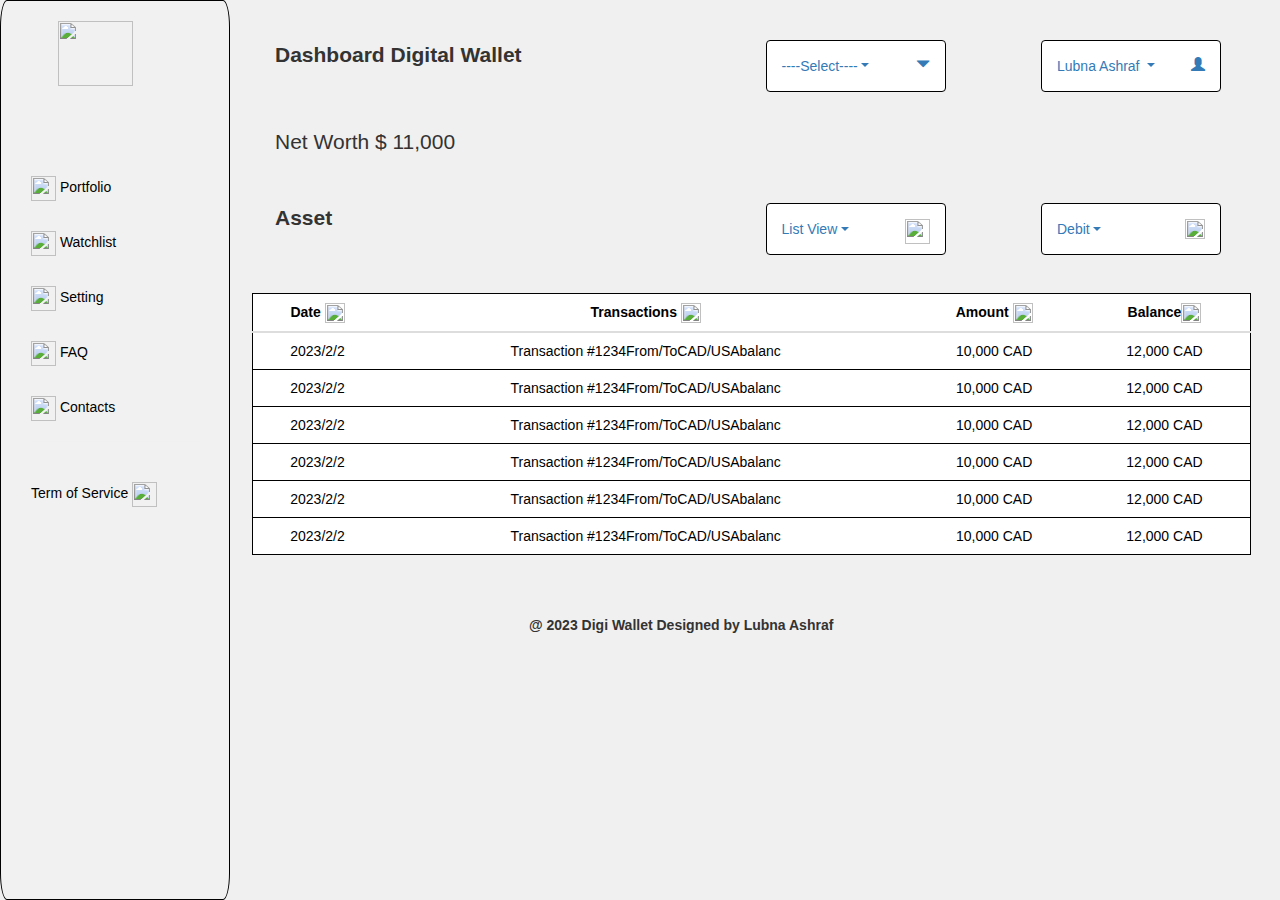
==== dashboard.html @ 2fe859b4 "my first github dashboard commit" ====
<!DOCTYPE html>
<html>
<head>
	<meta charset="utf-8">
	<meta name="viewport" content="width=device-width, initial-scale=1">
	<link href="https://cdn.jsdelivr.net/npm/bootstrap@5.2.3/dist/css/bootstrap.min.css" rel="stylesheet">
	<script src="https://cdn.jsdelivr.net/npm/bootstrap@5.2.3/dist/js/bootstrap.bundle.min.js"></script>
	<link rel="stylesheet" href="https://www.w3schools.com/w3css/4/w3.css">
	<link rel="stylesheet" href="https://maxcdn.bootstrapcdn.com/bootstrap/3.4.1/css/bootstrap.min.css">
	<script src="https://ajax.googleapis.com/ajax/libs/jquery/3.6.3/jquery.min.js"></script>
	<script src="https://maxcdn.bootstrapcdn.com/bootstrap/3.4.1/js/bootstrap.min.js"></script>
	<title></title>
	<style>
		body {
			background:#f0f0f0;
		}
		.nav {
			left:90%;
			margin-left:-150px;
/*        top:20px;*/
position:absolute;
}
.nav>li>a:hover, .nav>li>a:focus, .nav .open>a, .nav .open>a:hover, .nav .open>a:focus {
	background:#fff;
}
.dropdown {
	background:#fff;
	border:1px solid black;
	border-radius:4px;
	width:180px;
}
.dropdown-menu>li>a {
	color:black;
}
.dropdown ul.dropdown-menu {
	border-radius:4px;
	box-shadow:none;
/*        margin-top:20px;*/
width:180px;
}
.dropdown ul.dropdown-menu:before {
	content: "";
	border-bottom: 10px solid ;
	border-right: 10px solid transparent;
	border-left: 10px solid transparent;
	position: absolute;
	top: -10px;
	right: 16px;
	z-index: 10;
}
.dropdown ul.dropdown-menu:after {
	content: "";
	border-bottom: 12px solid #ccc;
	border-right: 12px solid transparent;
	border-left: 12px solid transparent;
	position: absolute;
	top: -12px;
	right: 14px;
	z-index: 9;
}

.p{
	text-align: left;
	padding: 30px;
}
table,tr,th,td{
	text-align: center;
}
.b {
	vertical-align: text-left;
}
</style>
</head>
<body>
	
	<div class="w3-sidebar w3-light-grey w3-bar-block" style="width:18%;height:0px auto;
	background-color: #F9F3F3;
	border: 1px solid black;
	border-radius: 3%;">

	<img src="logo.png" style="width:75px; height: 65px; margin-left: 25%; margin-top: 20px;">
	<br>
	<br>
	<br>
	<br>

	<div class="p">
		<p><img src="card-checklist.svg"  style="width:25px;height: 25px;">  Portfolio</p>
		

		<br>

		<p><img src="star.svg" style="width:25px;height: 25px;" >  Watchlist</p>

		<br>

		<p><img src="gear.svg" style="width:25px;height: 25px;">   Setting</p>

		<br>
		<p><img src="question-circle.svg"style="width:25px;height: 25px;">   FAQ</p>

		<br>
		<p><img src="person-lines.svg"style="width:25px;height: 25px;">   Contacts</p>

		<hr>

		<br>
		<p>Term of Service <img src="arrow-up.svg"style="width:25px;height: 25px;"> </p>
		<br>
		<br>

	</div>

</div>
<br>

<div>
	<br>
	<div class="container">

		<div class="row">
			<div class="col-md-2 col-sm-2 col-xl-2 col-lg-2">
			</div>
			<div class="col-md-4 col-sm-4 col-xl-4 col-lg-4">

				<span style="font-size: 1.5em;margin-top:10px"><b>Dashboard Digital Wallet</b></span>
			</div>
			<div class="col-md-2 col-sm-2 col-xl-2 col-lg-2">
			</div>
			<div class="col-md-1 col-sm-1 col-xl-1 col-lg-1">
				<ul class="nav navbar-nav">
					<li class="dropdown">
						<a href="#" class="dropdown-toggle" data-toggle="dropdown"> ----Select----<span class="glyphicon glyphicon-triangle-bottom pull-right"></span></a>
						<ul class="dropdown-menu">
							<li><a href="#">CAD <span class="glyphicon glyphicon-usd pull-right"></span></a></li>
							<li class="divider"></li>
							<li><a href="#">USD <span class="glyphicon glyphicon-usd pull-right"></span></a></li>
						</ul>
					</li>
				</ul>

			</div>
			<div class="col-md-1  col-sm-1 col-xl-1 col-lg-1">
			</div>
			<div class="col-md-2 col-sm-2 col-xl-2 col-lg-2">
				<ul class="nav navbar-nav">
					<li class="dropdown">
						<a href="#" class="dropdown-toggle" data-toggle="dropdown">Lubna Ashraf <span class="glyphicon glyphicon-user pull-right"></span></a>
						<ul class="dropdown-menu">
							<li><a href="#">Change Password <span class="glyphicon glyphicon-cog pull-right"></span></a></li>
							<li class="divider"></li>
							<li><a href="#">Sign Out <span class="glyphicon glyphicon-log-out pull-right"></span></a></li>
						</ul>
					</li>
				</ul>
				<br>

			</div>

		</div>

		<br><br>


		<div class="row">
			<div class="col-md-2 col-sm-2 col-xl-2 col-lg-2">
			</div>
			<div class="col-md-4 col-sm-4 col-xl-4 col-lg-4">

				<h3 style="font-size: 1.5em;">Net Worth $ 11,000</h3>
			</div>
			<div class="col-md-2 col-sm-2 col-xl-2 col-lg-2">
			</div>
			<div class="col-md-2 col-sm-2 col-xl-2 col-lg-2">

			</div>
			<div class="col-md-2 col-sm-2 col-xl-2 col-lg-2">
			</div>

		</div>
		<br>
		<br>




		<div class="row">
			<div class="col-md-2 col-sm-2 col-xl-2 col-lg-2">
			</div>
			<div class="col-md-4 col-sm-4 col-xl-4 col-lg-4">

				<span style="font-size: 1.5em;"><b>Asset</b></span>
			</div>
			<div class="col-md-2 col-sm-2 col-xl-2 col-lg-2">
			</div>
			<div class="col-md-1 col-sm-2 col-xl-1 col-lg-1">
				<ul class="nav navbar-nav">
					<li class="dropdown">
						<a href="#" class="dropdown-toggle" data-toggle="dropdown"> List View<img src="card-checklist.svg"style="width:25px;height: 25px;float: right;"></a>
						<ul class="dropdown-menu">
							<li><a href="#">CAD <span class="glyphicon glyphicon-usd pull-right"></span></a></li>
							<li class="divider"></li>
							<li><a href="#">USD <span class="glyphicon glyphicon-usd pull-right"></span></a></li>
						</ul>
					</li>
				</ul>
				<!-- <button type="button" style="background-color:#F9F3F3; width: 120px;padding:4px;border-radius: 10px;text-align: right;"><img src="card-checklist.svg"style="width:25px;height: 25px;float: left;">List View</button> -->
			</div>
			<div class="col-md-1 col-sm-2 col-xl-1 col-lg-1">
			</div>
			<div class="col-md-2 col-sm-2 col-xl-2 col-lg-2">
				<ul class="nav navbar-nav">
					<li class="dropdown">
						<a href="#" class="dropdown-toggle" data-toggle="dropdown"> Debit<img src="credit-card.svg"style="width:20px;height: 20px;float: right;"></a>
						<ul class="dropdown-menu">
							<li><a href="#">Credit<img src="credit-card-2-front.svg"style="width:20px;height: 20px;float: right;"></a></li>
							<li class="divider"></li>
							<li><a href="#">All <img src="check2-all.svg"style="width:20px;height: 20px;float: right;" ></a></li>
						</ul>
					</li>
				</ul>
				<!-- <button type="button" style="background-color:#F9F3F3; width: 170px;padding:4px;border-radius: 10px;text-align: center;">  <img src="arrow-left.svg"style="width:20px;height: 20px;float: left;"> Debit Credit <img src="arrow-right.svg"style="width:20px;height: 20px;">All </button> -->
			</div>

		</div>
		<br>

		<br><br>
		<table class="table" style="margin-left: 15%;width: 90%; border: 1px solid black;border-radius: 10px;">

			<thead>
				<tr>
					<th scope="col">Date <img src="arrow-down-up.svg"style="width:20px;height: 20px;"> </th>
					<th>Transactions <img src="arrow-down-up.svg"style="width:20px;height: 20px;"></th>
					<th>Amount <img src="arrow-down-up.svg"style="width:20px;height: 20px;"></th>
					<th>Balance<img src="arrow-down-up.svg"style="width:20px;height: 20px;"></th>
				</tr>
			</thead>
			<tbody>
				<tr>
					<td>2023/2/2</td>
					<td>Transaction #1234From/ToCAD/USAbalanc</td>
					<td>10,000 CAD</td>
					<td>12,000 CAD</td>
				</tr>

				<tr>
					<td>2023/2/2</td>
					<td>Transaction #1234From/ToCAD/USAbalanc</td>
					<td>10,000 CAD</td>
					<td>12,000 CAD</td>
				</tr>

				<tr>
					<td>2023/2/2</td>
					<td>Transaction #1234From/ToCAD/USAbalanc</td>
					<td>10,000 CAD</td>
					<td>12,000 CAD</td>
				</tr>

				<tr>
					<td>2023/2/2</td>
					<td>Transaction #1234From/ToCAD/USAbalanc</td>
					<td>10,000 CAD</td>
					<td>12,000 CAD</td>
				</tr>

				<tr>
					<td>2023/2/2</td>
					<td>Transaction #1234From/ToCAD/USAbalanc</td>
					<td>10,000 CAD</td>
					<td>12,000 CAD</td>
				</tr>

				<tr>
					<td>2023/2/2</td>
					<td>Transaction #1234From/ToCAD/USAbalanc</td>
					<td>10,000 CAD</td>
					<td>12,000 CAD</td>
				</tr>

			</tbody>
		</table>
		<br>
		<br>
		<label style="margin-left: 40%;"> @ 2023 Digi Wallet Designed by Lubna Ashraf</label>
	</div>
</div>

</body>
</html>
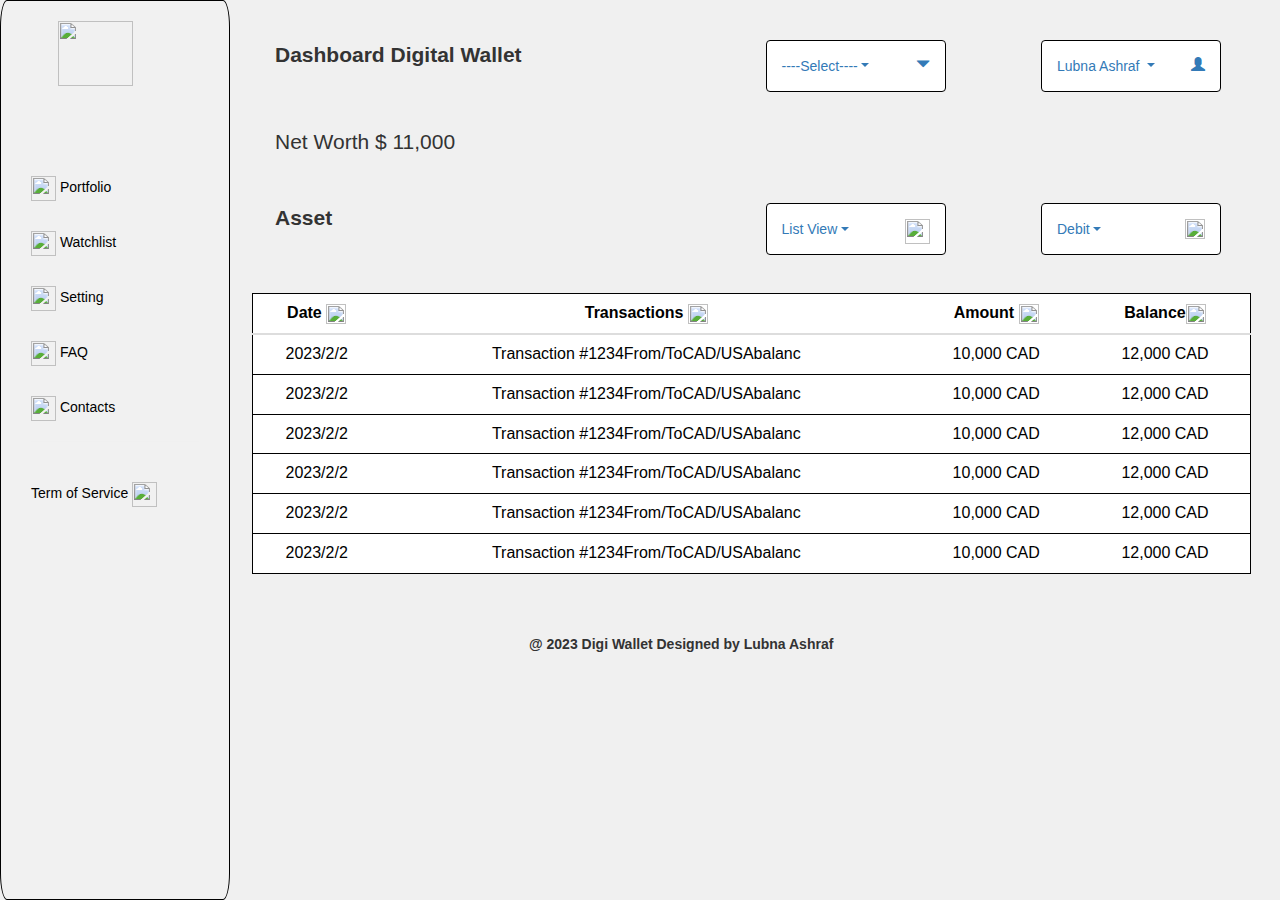
==== commit f348d5ed: "dashboard has been modified" ====
--- a/dashboard.html
+++ b/dashboard.html
@@ -1,4 +1,3 @@
-<!DOCTYPE html>
 <html>
 <head>
 	<meta charset="utf-8">
